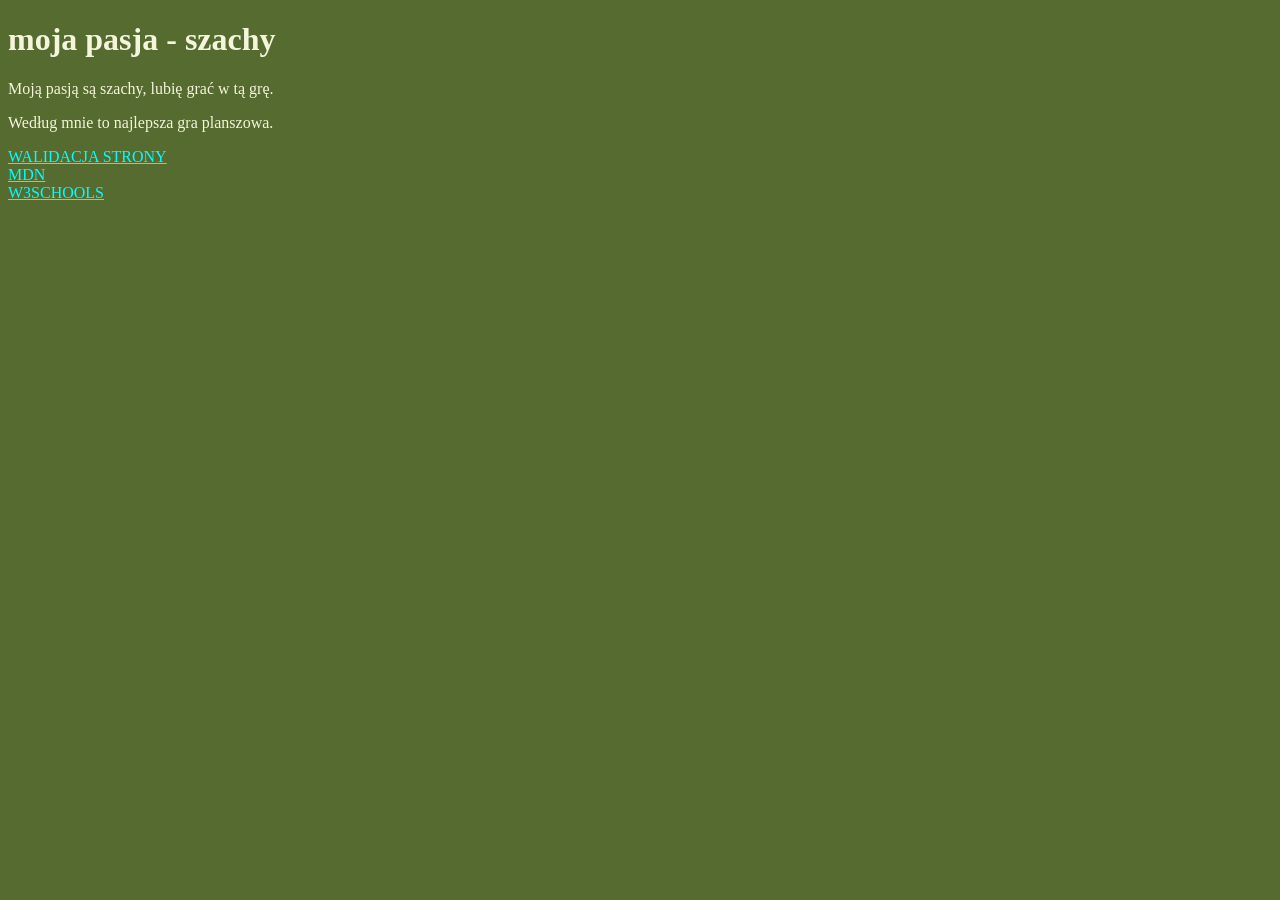
==== index.html @ adbeec0a "Add files via upload" ====
<!DOCTYPE html>
<html lang="pl">
<head>
    <meta charset="UTF-8">
    <meta name="viewport" content="width=device-width, initial-scale=1.0">
    <title>Moje hobby</title>
    <meta name = "description" content = "super fajny opis">
    <meta name="keywords" content = "szachy, pasje,">
    <meta name="author" content="Mateusz">
    <meta name="robots" content ="noindex">
    <link rel="stylesheet" href="style.css">
</head>
<body>
    <h1>moja pasja - szachy</h1>
    <p>Moją pasją są szachy, lubię grać w tą grę.</p>
    <p>Według mnie to najlepsza gra planszowa.<p>
    <a href="https://validator.w3.org/"> WALIDACJA STRONY</a><br>
    <a href="https://developer.mozilla.org/"> MDN</a><br>
    <a href="https://www.w3schools.com/"> W3SCHOOLS</a>
</body>
</html>
---- style.css ----
body{background-color: darkolivegreen;
color: beige;
}
a{
    color: rgb(0, 255, 255)
}
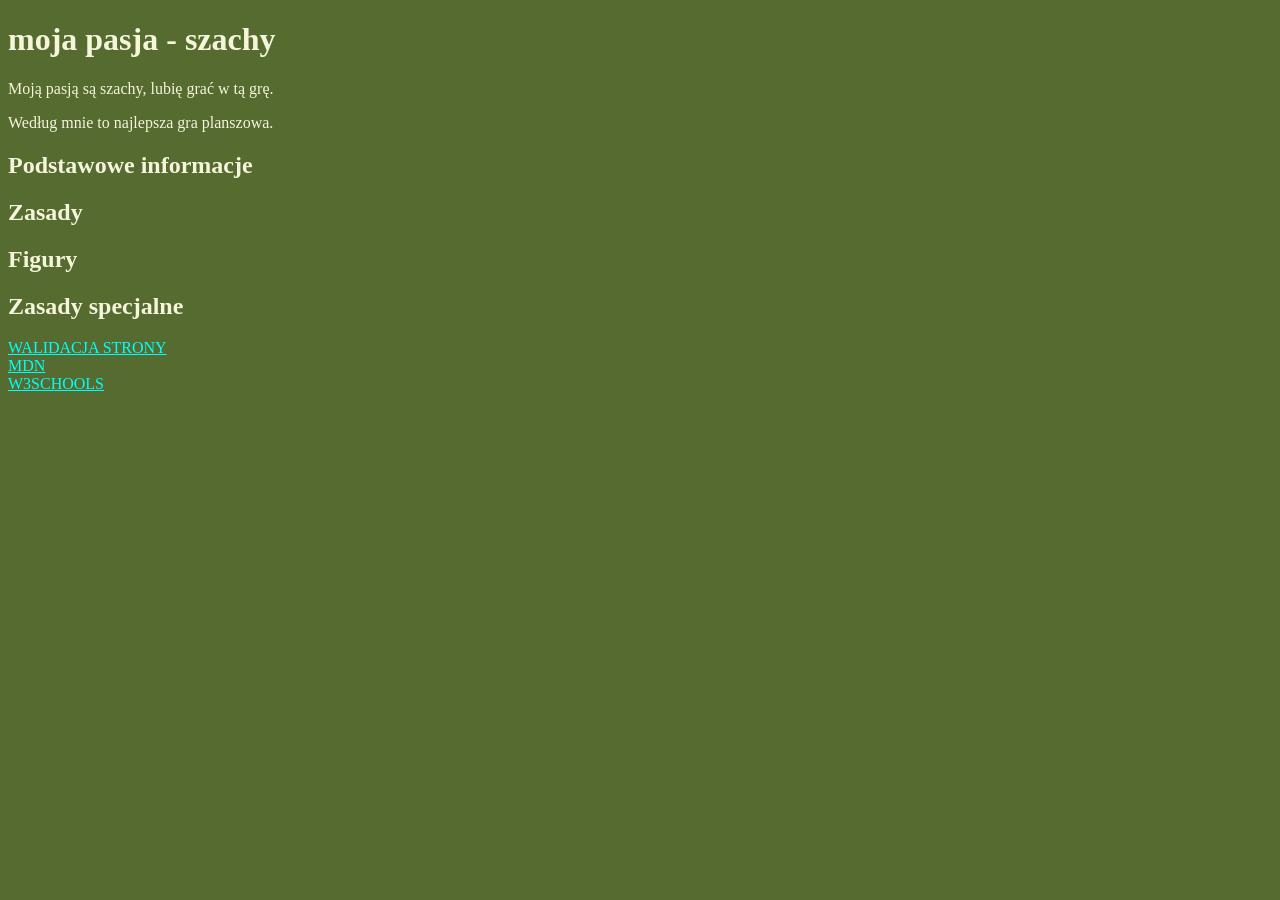
==== commit bb080c02: "Add files via upload" ====
--- a/index.html
+++ b/index.html
@@ -11,11 +11,47 @@
     <link rel="stylesheet" href="style.css">
 </head>
 <body>
+    <header>
+        <main>
     <h1>moja pasja - szachy</h1>
     <p>Moją pasją są szachy, lubię grać w tą grę.</p>
-    <p>Według mnie to najlepsza gra planszowa.<p>
+    <p>Według mnie to najlepsza gra planszowa.</p>
+    </main>
+    
+    <section>
+<article>
+<h2>Podstawowe informacje</h2>
+
+</article>
+
+    </section>
+      <section>
+<article>
+<h2>Zasady</h2>
+
+</article>
+
+    </section>
+      <section>
+<article>
+<h2>Figury</h2>
+
+</article>
+
+    </section>
+      <section>
+<article>
+<h2>Zasady specjalne</h2>
+
+</article>
+
+    </section>
+
+        <nav>
     <a href="https://validator.w3.org/"> WALIDACJA STRONY</a><br>
     <a href="https://developer.mozilla.org/"> MDN</a><br>
     <a href="https://www.w3schools.com/"> W3SCHOOLS</a>
+    </nav>
+    </header>
 </body>
 </html>
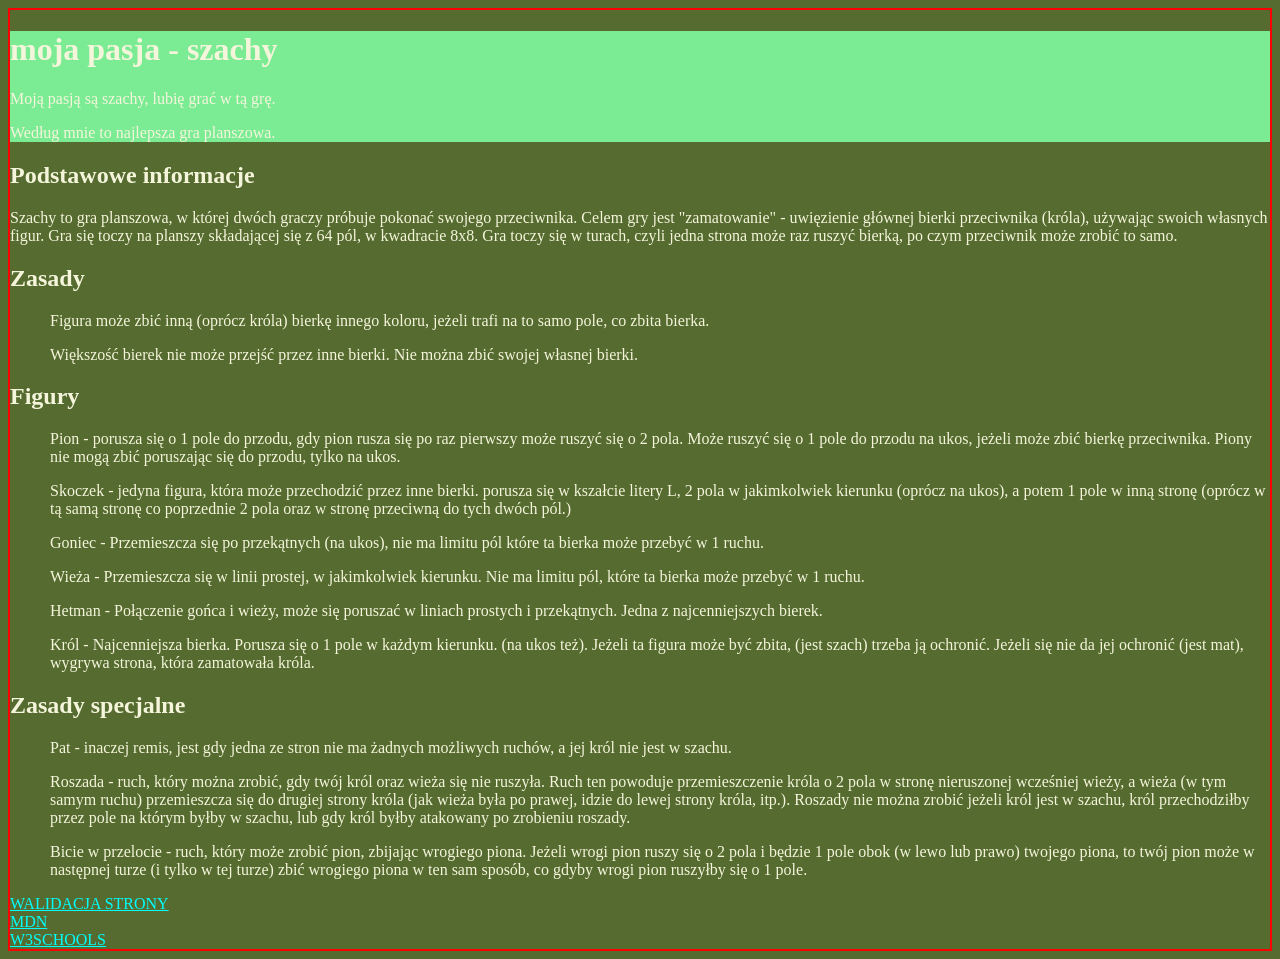
==== commit 579b9374: "Add files via upload" ====
--- a/index.html
+++ b/index.html
@@ -21,6 +21,11 @@
     <section>
 <article>
 <h2>Podstawowe informacje</h2>
+<p>Szachy to gra planszowa, w której dwóch graczy próbuje pokonać swojego przeciwnika. Celem gry jest "zamatowanie" - uwięzienie głównej bierki przeciwnika (króla), 
+    używając swoich własnych figur. Gra się toczy na planszy składającej się z 64 pól, w kwadracie 8x8. Gra toczy się w turach, czyli jedna strona może raz ruszyć bierką,
+    po czym przeciwnik może zrobić to samo.
+</p>
+
 
 </article>
 
@@ -28,6 +33,9 @@
       <section>
 <article>
 <h2>Zasady</h2>
+<ul>Figura może zbić inną (oprócz króla) bierkę innego koloru, jeżeli trafi na to samo pole, co zbita bierka.</ul>
+<ul>Większość bierek nie może przejść przez inne bierki. Nie można zbić swojej własnej bierki.</ul>
+
 
 </article>
 
@@ -35,6 +43,26 @@
       <section>
 <article>
 <h2>Figury</h2>
+<ol>Pion - porusza się o 1 pole do przodu, gdy pion rusza się po raz pierwszy może ruszyć się o 2 pola. Może ruszyć się o 1 pole do przodu na ukos, jeżeli może zbić
+    bierkę przeciwnika. Piony nie mogą zbić poruszając się do przodu, tylko na ukos.
+</ol>
+<ol>Skoczek - jedyna figura, która może przechodzić przez inne bierki. porusza się w kszałcie litery L, 2 pola w jakimkolwiek kierunku (oprócz na ukos), a potem
+    1 pole w inną stronę (oprócz w tą samą stronę co poprzednie 2 pola oraz w stronę przeciwną do tych dwóch pól.)
+</ol>
+<ol>Goniec - Przemieszcza się po przekątnych (na ukos), nie ma limitu pól które ta bierka może przebyć w 1 ruchu.
+
+</ol>
+<ol>Wieża - Przemieszcza się w linii prostej, w jakimkolwiek kierunku. Nie ma limitu pól, które ta bierka może przebyć w 1 ruchu.
+
+</ol>
+<ol>Hetman - Połączenie gońca i wieży, może się poruszać w liniach prostych i przekątnych. Jedna z najcenniejszych bierek.
+
+</ol>
+<ol>Król - Najcenniejsza bierka. Porusza się o 1 pole w każdym kierunku. (na ukos też). Jeżeli ta figura może być zbita, (jest szach) trzeba ją ochronić. Jeżeli się nie da jej
+    ochronić (jest mat), wygrywa strona, która zamatowała króla.
+</ol>
+
+
 
 </article>
 
@@ -42,6 +70,14 @@
       <section>
 <article>
 <h2>Zasady specjalne</h2>
+<ul>Pat - inaczej remis, jest gdy jedna ze stron nie ma żadnych możliwych ruchów, a jej król nie jest w szachu.</ul>
+<ul>Roszada - ruch, który można zrobić, gdy twój król oraz wieża się nie ruszyła. Ruch ten powoduje przemieszczenie króla o 2 pola w stronę nieruszonej wcześniej wieży,
+    a wieża (w tym samym ruchu) przemieszcza się do drugiej strony króla (jak wieża była po prawej, idzie do lewej strony króla, itp.). Roszady nie można zrobić jeżeli
+    król jest w szachu, król przechodziłby przez pole na którym byłby w szachu, lub gdy król byłby atakowany po zrobieniu roszady.
+</ul>
+<ul>Bicie w przelocie - ruch, który może zrobić pion, zbijając wrogiego piona. Jeżeli wrogi pion ruszy się o 2 pola i będzie 1 pole obok (w lewo lub prawo) twojego piona,
+    to twój pion może w następnej turze (i tylko w tej turze) zbić wrogiego piona w ten sam sposób, co gdyby wrogi pion ruszyłby się o 1 pole.
+</ul>
 
 </article>
 
--- a/style.css
+++ b/style.css
@@ -3,4 +3,10 @@
 }
 a{
     color: rgb(0, 255, 255)
+}
+header{
+    border: 2px solid rgb(255, 0, 0)
+}
+main{
+     background-color: rgb(123,235,148) 
 }
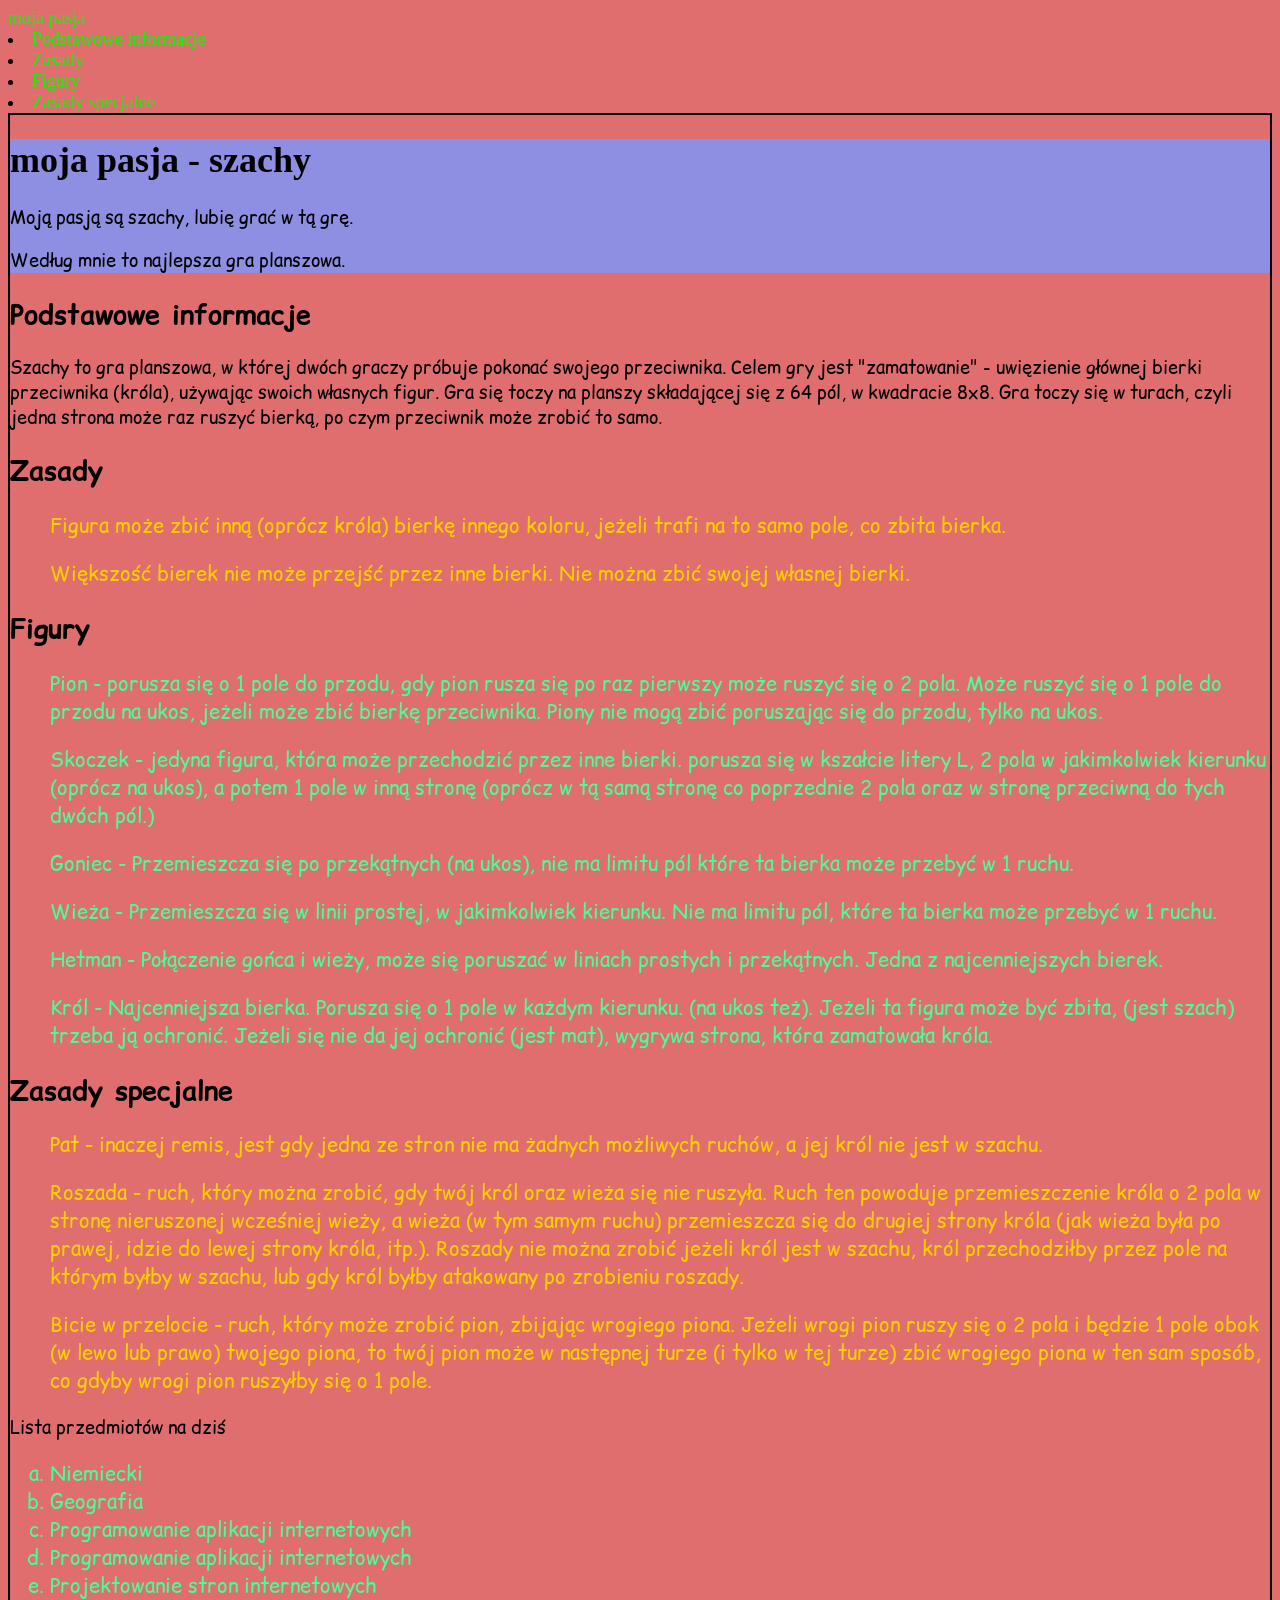
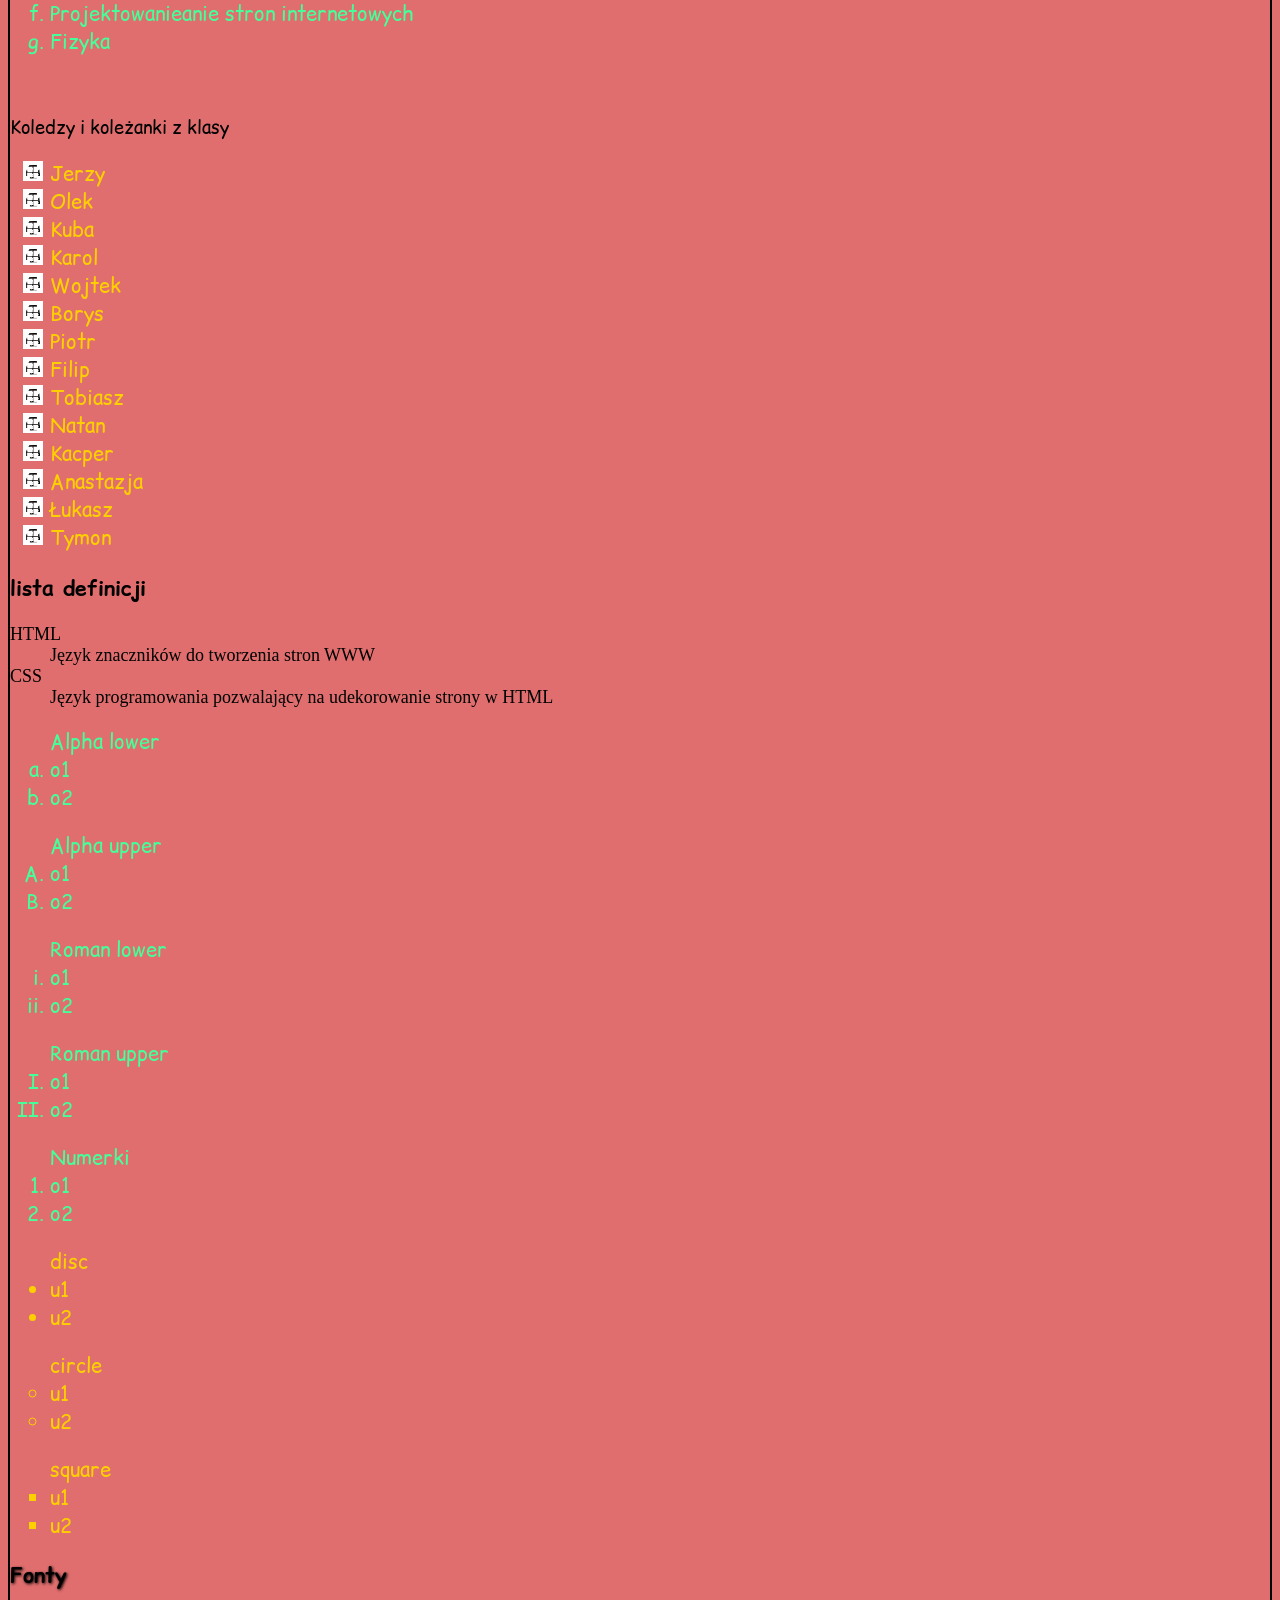
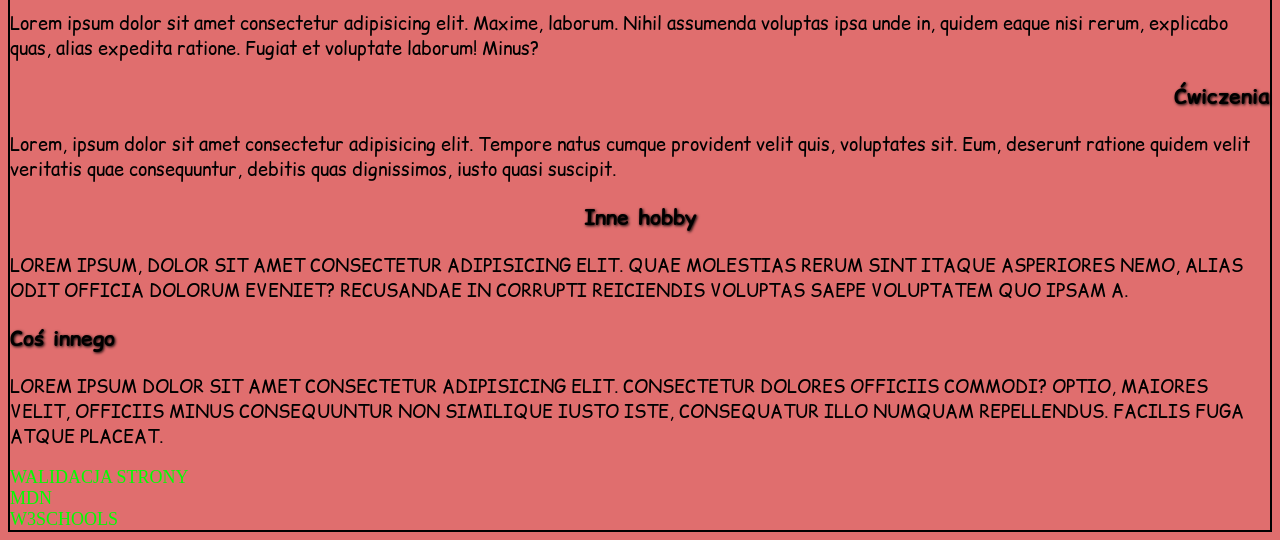
==== commit d4b6de83: "Add files via upload" ====
--- a/index.html
+++ b/index.html
@@ -7,14 +7,23 @@
     <meta name = "description" content = "super fajny opis">
     <meta name="keywords" content = "szachy, pasje,">
     <meta name="author" content="Mateusz">
-    <meta name="robots" content ="noindex">
+    <meta name="robots" content ="none">
     <link rel="stylesheet" href="style.css">
+    <link rel="preconnect" href="https://fonts.googleapis.com">
+    <link rel="preconnect" href="https://fonts.gstatic.com" crossorigin>
+    <link href="https://fonts.googleapis.com/css2?family=Comic+Relief:wght@400;700&display=swap" rel="stylesheet">
 </head>
 <body>
+    <nav><a href="#">moja pasja</a>
+    <li><a href="#">Podstawowe informacje</a></li>
+    <li><a href="#">Zasady</a></li>
+    <li><a href="#">Figury</a></li>
+    <li><a href="#">Zasady specjalne</a></li>
+</nav>
     <header>
         <main>
     <h1>moja pasja - szachy</h1>
-    <p>Moją pasją są szachy, lubię grać w tą grę.</p>
+    <p class="paragraf wiekszy">Moją pasją są szachy, lubię grać w tą grę.</p>
     <p>Według mnie to najlepsza gra planszowa.</p>
     </main>
     
@@ -25,6 +34,7 @@
     używając swoich własnych figur. Gra się toczy na planszy składającej się z 64 pól, w kwadracie 8x8. Gra toczy się w turach, czyli jedna strona może raz ruszyć bierką,
     po czym przeciwnik może zrobić to samo.
 </p>
+
 
 
 </article>
@@ -80,14 +90,89 @@
 </ul>
 
 </article>
+<p>Lista przedmiotów na dziś</p>
+<ol class = "mlitery">
+<li>Niemiecki</li>
+<li>Geografia</li>
+<li>Programowanie aplikacji internetowych</li>
+<li>Programowanie aplikacji internetowych</li>
+<li>Projektowanie stron internetowych</li>
+<li>Projektowanieanie stron internetowych</li>
+<li>Fizyka</li></ol>
+<br>
+<p>Koledzy i koleżanki z klasy</p>
+<ul class="punktator"><li>Jerzy</li>
+<li>Olek</li>
+<li>Kuba</li>
+<li>Karol</li>
+<li>Wojtek</li>
+<li>Borys</li>
+<li>Piotr</li>
+<li>Filip</li>
+<li>Tobiasz</li>
+<li>Natan</li>
+<li>Kacper</li>
+<li>Anastazja</li>
+<li>Łukasz</li>
+<li>Tymon</li></ul>
+
+<h3>lista definicji</h3>
+<dl>
+    <dt>HTML</dt>
+    <dd>Język znaczników do tworzenia stron WWW</dd>
+    <dt>CSS</dt>
+    <dd>Język programowania pozwalający na udekorowanie strony w HTML</dd>
+</dl>
+
+<ol class = "o1">Alpha lower
+    <li>o1</li>
+    <li>o2</li>
+</ol>
+<ol class = "o2">Alpha upper
+    <li>o1</li>
+    <li>o2</li>
+</ol>
+<ol class = "o3">Roman lower
+    <li>o1</li>
+    <li>o2</li>
+</ol>
+<ol class = "o4">Roman upper
+    <li>o1</li>
+    <li>o2</li>
+</ol>
+<ol class = "o5">Numerki
+    <li>o1</li>
+    <li>o2</li>
+</ol>
+
+<ul class = "u1">disc
+    <li>u1</li>
+    <li>u2</li>
+</ul>
+<ul class = "u2">circle
+    <li>u1</li>
+    <li>u2</li>
+</ul>
+<ul class = "u3">square
+    <li>u1</li>
+    <li>u2</li>
+</ul>
+
 
     </section>
-
-        <nav>
+    <h3 class="lewy">Fonty</h3>
+    <p>Lorem ipsum dolor sit amet consectetur adipisicing elit. Maxime, laborum. Nihil assumenda voluptas ipsa unde in, quidem eaque nisi rerum, explicabo quas, alias expedita ratione. Fugiat et voluptate laborum! Minus?</p>
+    <h3 class="prawy">Ćwiczenia</h3>
+    <p>Lorem, ipsum dolor sit amet consectetur adipisicing elit. Tempore natus cumque provident velit quis, voluptates sit. Eum, deserunt ratione quidem velit veritatis quae consequuntur, debitis quas dignissimos, iusto quasi suscipit.</p>
+    <h3 class="centrum">Inne hobby</h3>
+    <p class = "a">Lorem ipsum, dolor sit amet consectetur adipisicing elit. Quae molestias rerum sint itaque asperiores nemo, alias odit officia dolorum eveniet? Recusandae in corrupti reiciendis voluptas saepe voluptatem quo ipsam a.</p>
+    <h3 class="justifaj">Coś innego</h3>
+    <p class = "b">Lorem ipsum dolor sit amet consectetur adipisicing elit. Consectetur dolores officiis commodi? Optio, maiores velit, officiis minus consequuntur non similique iusto iste, consequatur illo numquam repellendus. Facilis fuga atque placeat.</p>
+            <footer>
     <a href="https://validator.w3.org/"> WALIDACJA STRONY</a><br>
     <a href="https://developer.mozilla.org/"> MDN</a><br>
     <a href="https://www.w3schools.com/"> W3SCHOOLS</a>
-    </nav>
+    </footer>
     </header>
 </body>
 </html>
--- a/style.css
+++ b/style.css
@@ -1,12 +1,41 @@
-body{background-color: darkolivegreen;
-color: beige;
-}
-a{
-    color: rgb(0, 255, 255)
-}
-header{
-    border: 2px solid rgb(255, 0, 0)
-}
-main{
-     background-color: rgb(123,235,148) 
-}+:root{font-size: 18px; box-sizing: border-box;}
+
+
+body{background-color: rgb(224, 110, 110); color: rgb(0, 0, 0);}
+a{color: rgb(0, 255, 0); text-decoration-line: none;}
+header{border: 2px solid rgb(0, 0, 0)}
+main{background-color: rgb(142, 143, 226) !important; /*!important=bierz to jako najważniejsze, dawać w ostateczności*/}
+.paragraf_wiekszy{font-size:26px;}
+.paragraf_wiekszy{font-size:2em;}
+/*em=odnosi się do rodzica, rem= odnosi się do roota*/
+ul{font-size: 20px;
+color: rgb(255, 208, 0);
+font-family: "Comic Relief", system-ui; list-style-type: circle}
+ol{font-size: 20px;
+color: rgb(69, 255, 153);
+font-family: "Comic Relief", system-ui;
+list-style-type: upper-roman;}
+/* h4 span - rodzinka
+    h4 + span - najbliższy brat
+    h4 ~ span - wszyscy bracia */
+p{font-family: "Comic Relief", system-ui;}
+h2{font-family: "Comic Relief", system-ui;}
+h3{font-family: "Comic Relief", system-ui;}
+.lewy{text-align: left; text-shadow: 1px 1px 3px black}
+.prawy{text-align: right; text-shadow: 1px 1px 3px black}
+.centrum{text-align: center; text-shadow: 1px 1px 3px black}
+.justifaj{text-align: justify; text-shadow: 1px 1px 3px black}
+.a{text-transform: uppercase;}
+.b{text-transform: uppercase;}
+nav ul{list-style-type: none;}
+.mlitery{list-style-type: lower-alpha;}
+/*list-style-position: gdzie jest znacznik*/
+.punktator{list-style-image: url('img/punktor.jpg')}
+.o1{list-style-type: lower-alpha;}
+.o2{list-style-type: upper-alpha;}
+.o3{list-style-type: lower-roman;}
+.o4{list-style-type: upper-roman;}
+.o5{list-style-type: decimal;}
+.u1{list-style-type: disc;}
+.u2{list-style-type: circle;}
+.u3{list-style-type: square;}
